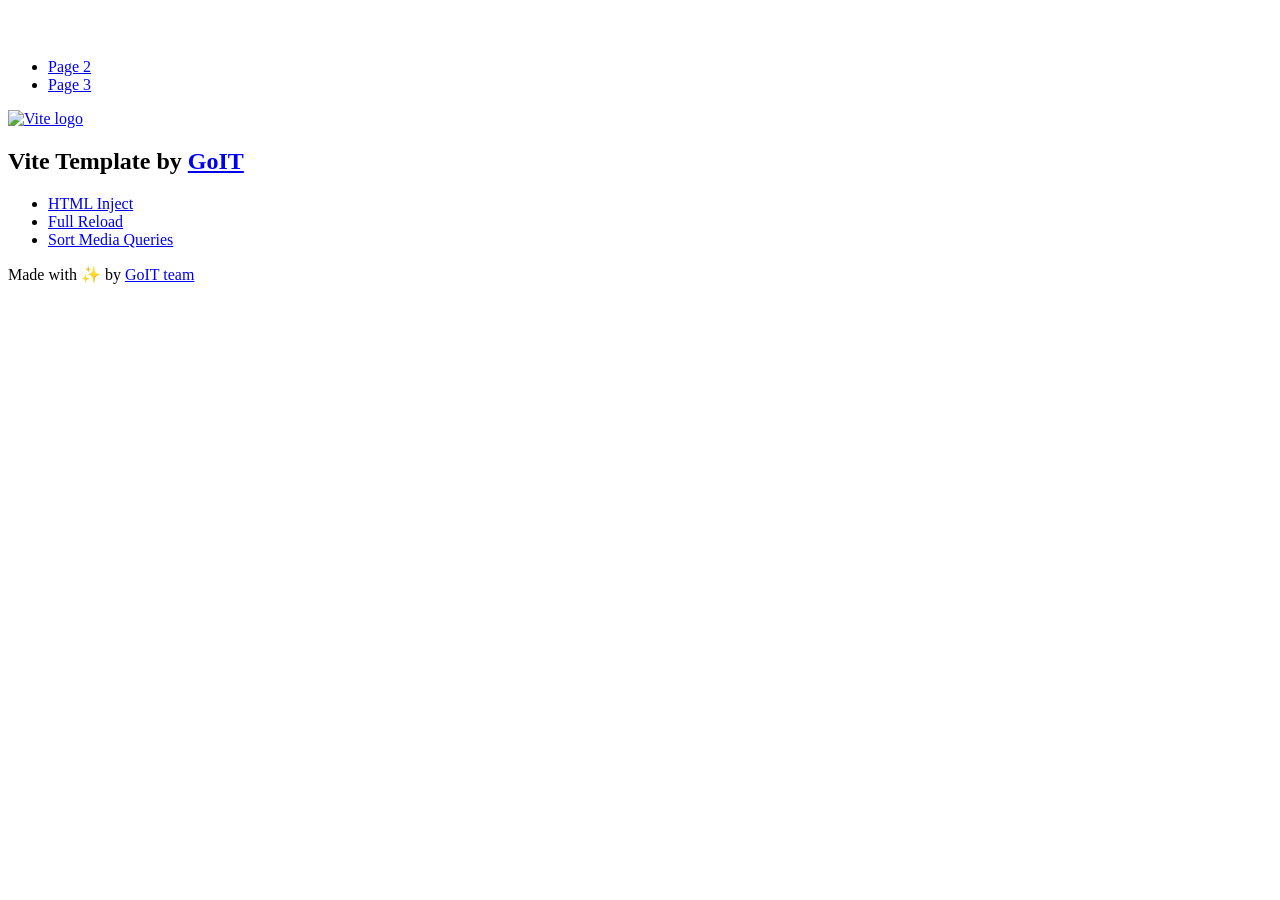
==== index.html @ 3a3b393a "Deploying to gh-pages from @ Oleksandr-alfa/my-project@bce6ad8aa34b411a225b78c467c91e39cf77bd25 🚀" ====
<!DOCTYPE html>
<html lang="en">
  <head>
    <meta charset="UTF-8" />
    <link rel="icon" type="image/svg+xml" href="/my-project/favicon.svg" />
    <meta name="viewport" content="width=device-width, initial-scale=1.0" />
    <title>Vanilla App Template</title>
    <script type="module" crossorigin src="/my-project/index.js"></script>
    <link rel="stylesheet" crossorigin href="/my-project/assets/styles-DvPDDfy5.css">
  </head>
  <body>
    <header class="header">
  <div class="container">
    <nav class="nav">
      <a class="nav-logo" href="./index.html" aria-label="Site logo">
        <svg class="nav-logo-icon" width="100" height="30">
          <use href="/my-project/assets/sprite-E8vg0sBb.svg#logo"></use>
        </svg>
      </a>
      <ul class="nav-list">
        <li class="nav-item">
          <a class="nav-link {=$highlight-act}" href="./page-2.html">Page 2</a>
        </li>
        <li class="nav-item">
          <a class="nav-link {=$highlight-curr}" href="./page-3.html">Page 3</a>
        </li>
      </ul>
    </nav>
  </div>
</header>


    <main>
      <!-- Loads the specified .html file -->
      <section class="vite-promo">
  <div class="container">
    <div class="vite-promo-thumb">
      <a
        class="vite-promo-link"
        href="https://vitejs.dev/"
        target="_blank"
        rel="noopener noreferrer"
        aria-label="Link to Vite official website"
        title="Vite.js  build tool"
      >
        <!-- Path to images as from index.html file -->
        <img
          class="pic"
          src="/my-project/assets/vite-logo-9o_aqrTe.png"
          alt="Vite logo"
          width="640"
          height="640"
        />
      </a>
    </div>
    <h1 class="main-title">
      <span class="main-title-gradient">Vite</span>
      Template by
      <a
        class="main-title-link"
        href="https://github.com/goitacademy/vanilla-app-template"
        target="_blank"
        rel="noopener noreferrer"
      >
        GoIT
      </a>
    </h1>
  </div>
</section>

      <article class="badges">
  <div class="container">
    <ul class="badges-list">
      <li class="badges-item">
        <a
          class="badges-link"
          href="https://www.npmjs.com/package/vite-plugin-html-inject"
          target="_blank"
          rel="noopener noreferrer"
        >
          HTML Inject
        </a>
      </li>
      <li class="badges-item">
        <a
          class="badges-link"
          href="https://www.npmjs.com/package/vite-plugin-full-reload"
          target="_blank"
          rel="noopener noreferrer"
        >
          Full Reload
        </a>
      </li>
      <li class="badges-item">
        <a
          class="badges-link"
          href="https://www.npmjs.com/package/postcss-sort-media-queries"
          target="_blank"
          rel="noopener noreferrer"
        >
          Sort Media Queries
        </a>
      </li>
    </ul>
  </div>
</article>

    </main>

    <footer class="footer">
  <div class="container">
    <p class="footer-desc">
      Made with ✨ by
      <a
        class="footer-link"
        href="https://goit.global/ua/"
        target="_blank"
        rel="noopener noreferrer"
      >
        GoIT team
      </a>
    </p>
  </div>
</footer>


  </body>
</html>
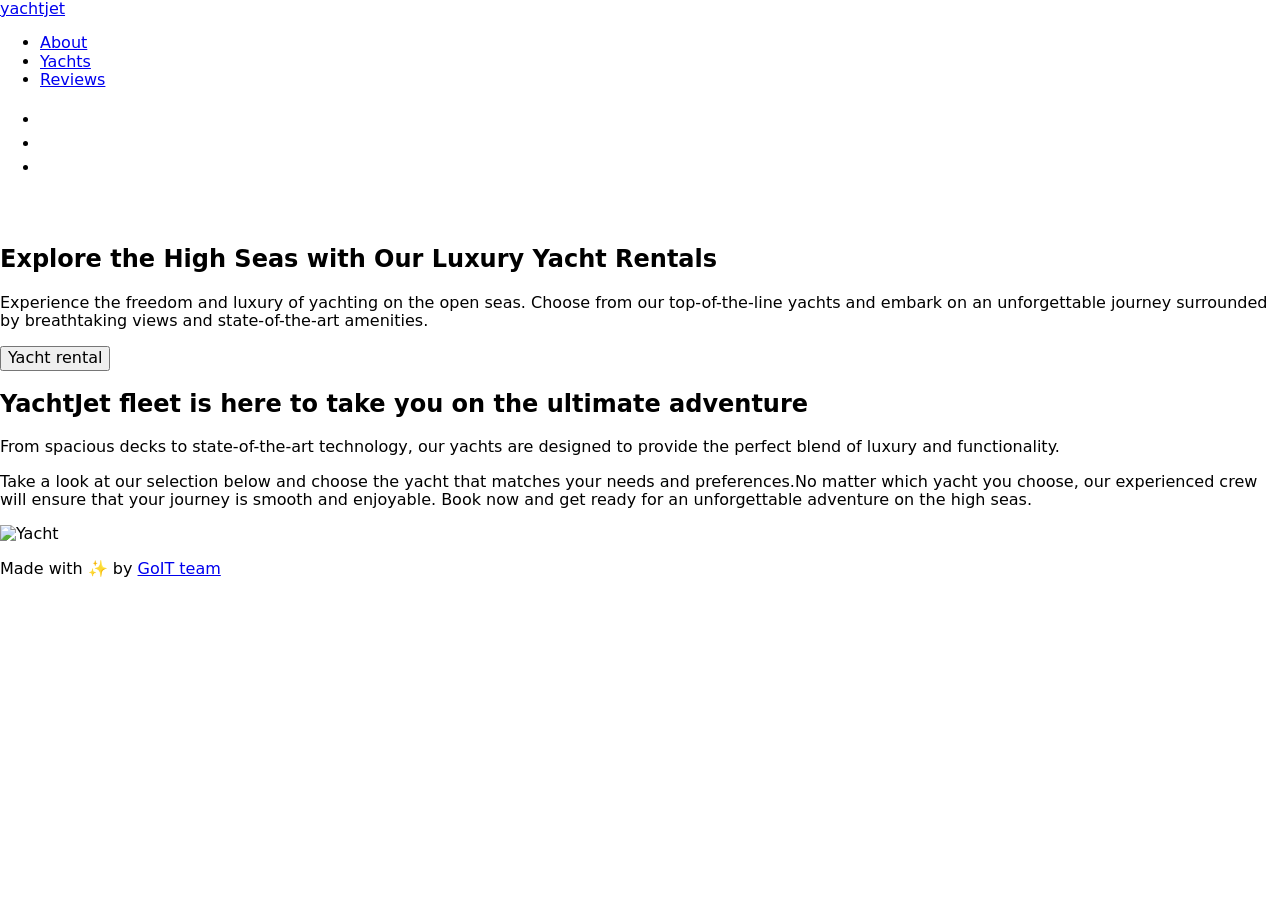
==== commit 3a78bda0: "Deploying to gh-pages from @ Oleksandr-alfa/my-project-blended@407bebce7678a2ca295a14c5965fc74e3f4ad" ====
--- a/index.html
+++ b/index.html
@@ -1,110 +1,145 @@
-<!DOCTYPE html>
+<!doctype html>
 <html lang="en">
   <head>
     <meta charset="UTF-8" />
-    <link rel="icon" type="image/svg+xml" href="/my-project/favicon.svg" />
+    <link rel="icon" type="image/svg+xml" href="favicon.svg" />
     <meta name="viewport" content="width=device-width, initial-scale=1.0" />
-    <title>Vanilla App Template</title>
-    <script type="module" crossorigin src="/my-project/index.js"></script>
-    <link rel="stylesheet" crossorigin href="/my-project/assets/styles-DvPDDfy5.css">
+    <title>Command project blended-3</title>
+    <link
+      rel="stylesheet"
+      href="https://cdnjs.cloudflare.com/ajax/libs/modern-normalize/3.0.1/modern-normalize.min.css"
+      integrity="sha512-q6WgHqiHlKyOqslT/lgBgodhd03Wp4BEqKeW6nNtlOY4quzyG3VoQKFrieaCeSnuVseNKRGpGeDU3qPmabCANg=="
+      crossorigin="anonymous"
+      referrerpolicy="no-referrer"
+    />
+    <link rel="preconnect" href="https://fonts.googleapis.com" />
+    <link rel="preconnect" href="https://fonts.gstatic.com" crossorigin />
+    <link
+      href="https://fonts.googleapis.com/css2?family=Inter:ital,opsz,wght@0,14..32,100..900;1,14..32,100..900&display=swap"
+      rel="stylesheet"
+    />
+    <link rel="stylesheet" crossorigin href="/my-project-blended/assets/index-BNZdeg9K.css">
   </head>
   <body>
-    <header class="header">
+    <header class="page-header">
   <div class="container">
     <nav class="nav">
-      <a class="nav-logo" href="./index.html" aria-label="Site logo">
-        <svg class="nav-logo-icon" width="100" height="30">
-          <use href="/my-project/assets/sprite-E8vg0sBb.svg#logo"></use>
-        </svg>
-      </a>
+      <a class="nav-logo" href="./index.html">yachtjet</a>
       <ul class="nav-list">
         <li class="nav-item">
-          <a class="nav-link {=$highlight-act}" href="./page-2.html">Page 2</a>
+          <a class="link" href="#about">About</a>
         </li>
         <li class="nav-item">
-          <a class="nav-link {=$highlight-curr}" href="./page-3.html">Page 3</a>
+          <a class="link" href="#Yachts">Yachts</a>
+        </li>
+        <li class="nav-item">
+          <a class="link" href="#Reviews">Reviews</a>
         </li>
       </ul>
     </nav>
+    <ul class="header-social-list">
+      <li class="social-list-item">
+        <a class="link" href="https://www.instagram.com">
+          <svg class="icon icon-instagram" width="19" height="19">
+            <use href="../img/sprite.svg?v=3#icon-instagram"></use>
+          </svg>
+        </a>
+      </li>
+      <li class="social-list-item">
+        <a class="link" href="https://www.youtube.com">
+          <svg class="icon icon-youtube" width="20" height="20">
+            <use href="../img/sprite.svg?v=3#icon-youtube"></use>
+          </svg>
+        </a>
+      </li>
+      <li class="social-list-item">
+        <a class="link" href="https://www.facebook.com">
+          <svg class="icon icon-facebook" width="20" height="20">
+            <use href="../img/sprite.svg?v=3#icon-facebook"></use>
+          </svg>
+        </a>
+      </li>
+    </ul>
+    <div class="header-burger">
+      <svg class="icon icon-burger" width="28" height="28">
+        <use href="/my-project-blended/assets/sprite-B1vHiQLA.svg?v=3#icon-burger"></use>
+      </svg>
+    </div>
   </div>
 </header>
 
 
     <main>
       <!-- Loads the specified .html file -->
-      <section class="vite-promo">
+
+      <section class="page-hero">
   <div class="container">
-    <div class="vite-promo-thumb">
-      <a
-        class="vite-promo-link"
-        href="https://vitejs.dev/"
-        target="_blank"
-        rel="noopener noreferrer"
-        aria-label="Link to Vite official website"
-        title="Vite.js  build tool"
-      >
-        <!-- Path to images as from index.html file -->
-        <img
-          class="pic"
-          src="/my-project/assets/vite-logo-9o_aqrTe.png"
-          alt="Vite logo"
-          width="640"
-          height="640"
-        />
-      </a>
-    </div>
-    <h1 class="main-title">
-      <span class="main-title-gradient">Vite</span>
-      Template by
-      <a
-        class="main-title-link"
-        href="https://github.com/goitacademy/vanilla-app-template"
-        target="_blank"
-        rel="noopener noreferrer"
-      >
-        GoIT
-      </a>
+    <h1 class="hero-title">
+      Explore the High Seas with Our Luxury Yacht Rentals
     </h1>
+    <p class="hero-text">
+      Experience the freedom and luxury of yachting on the open seas. Choose
+      from our top-of-the-line yachts and embark on an unforgettable journey
+      surrounded by breathtaking views and state-of-the-art amenities.
+    </p>
+    <button class="hero-btn">Yacht rental</button>
   </div>
 </section>
 
-      <article class="badges">
+      <section class="page-about">
   <div class="container">
-    <ul class="badges-list">
-      <li class="badges-item">
-        <a
-          class="badges-link"
-          href="https://www.npmjs.com/package/vite-plugin-html-inject"
-          target="_blank"
-          rel="noopener noreferrer"
-        >
-          HTML Inject
-        </a>
-      </li>
-      <li class="badges-item">
-        <a
-          class="badges-link"
-          href="https://www.npmjs.com/package/vite-plugin-full-reload"
-          target="_blank"
-          rel="noopener noreferrer"
-        >
-          Full Reload
-        </a>
-      </li>
-      <li class="badges-item">
-        <a
-          class="badges-link"
-          href="https://www.npmjs.com/package/postcss-sort-media-queries"
-          target="_blank"
-          rel="noopener noreferrer"
-        >
-          Sort Media Queries
-        </a>
-      </li>
-    </ul>
+    <h2 class="about-title">
+      YachtJet fleet is here to take you on the ultimate adventure
+    </h2>
+    <p class="about-text-big">
+      From spacious decks to state-of-the-art technology, our yachts are
+      designed to provide the perfect blend of luxury and functionality.
+    </p>
+    <p class="about-text-small">
+      Take a look at our selection below and choose the yacht that matches your
+      needs and preferences.No matter which yacht you choose, our experienced
+      crew will ensure that your journey is smooth and enjoyable. Book now and
+      get ready for an unforgettable adventure on the high seas.
+    </p>
+
+    <div class="about-img-box">
+      <picture>
+        <source
+          srcset="/my-project-blended/assets/img-about-d-ddxPNvlR.webp 1x, /my-project-blended/assets/img-about-d-ddxPNvlR.webp 2x"
+          media="(min-width: 1158px)"
+        />
+        <source
+          srcset="/my-project-blended/assets/img-about-t-DmWcFOps.webp 1x, /my-project-blended/assets/img-about-t@2x-DjxpPU8_.webp 2x"
+          media="(min-width: 768px)"
+        />
+        <source
+          srcset="/my-project-blended/assets/img-about-m-hvFMpdKB.webp 1x, /my-project-blended/assets/img-about-m@2x-B0cciAD9.webp 2x"
+          media="(max-width: 767px)"
+        />
+        <img
+          class="portfolio-card-img"
+          src="/my-project-blended/assets/img-about-m-hvFMpdKB.webp"
+          alt="Yacht"
+          width="1180"
+          height="470"
+        />
+      </picture>
+      <!-- <img
+        class="about-img"
+        srcset="./img/img-about-m.jpg 1x, ./img/img-about-m@2x.jpg 2x"
+        src="./img/img-about-m.jpg"
+        alt="YachtJet"
+        width="1180"
+        height="470"
+      /> -->
+    </div>
   </div>
-</article>
+</section>
 
+      
+      
+      
+      
     </main>
 
     <footer class="footer">
@@ -123,6 +158,5 @@
   </div>
 </footer>
 
-
   </body>
 </html>
